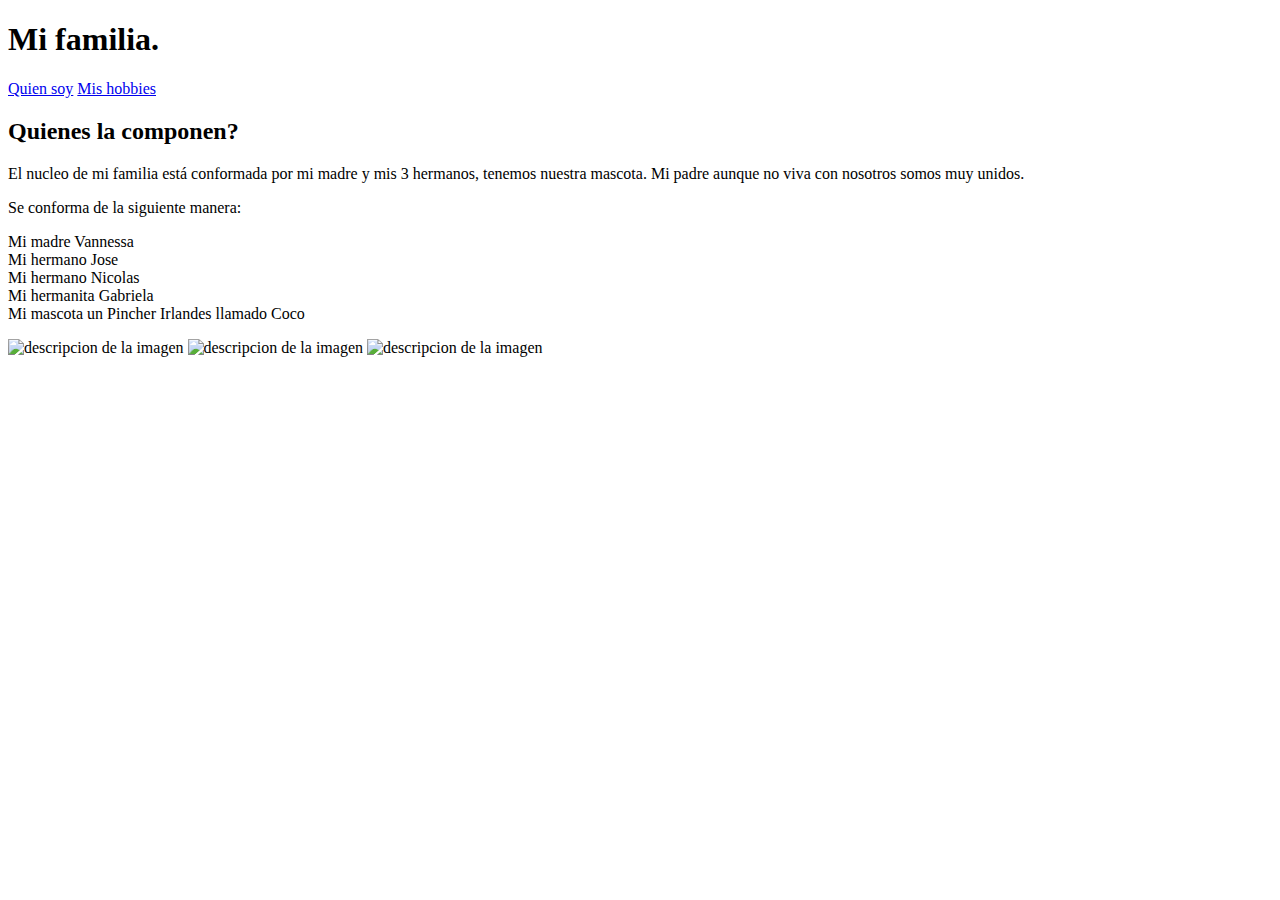
==== TrabajoHenry/templates/familia.html @ dab13e8d "Add files via upload" ====
<!DOCTYPE html>
<html lang="en">
<head>
    <meta charset="UTF-8">
    <meta name="viewport" content="width=device-width, initial-scale=1.0">
    <title>Document</title>
    <link rel="stylesheet" href="/styles/styles.css">
</head>
<body>
    <main>
       <header> <h1>Mi familia.</h1></header> 
       <nav>
        <a href="../index.html">Quien soy</a>
        <a href="hobbies.html">Mis hobbies</a>
        </nav>
        <section>
           <h2>Quienes la componen?</h2> 
           <p class="box">El nucleo de mi familia está conformada por mi madre y mis 3 hermanos, tenemos nuestra mascota. Mi padre aunque no viva con nosotros somos muy unidos.</p>
           <p class="box">Se conforma de la siguiente manera:
            <li>Mi madre Vannessa</li>
            <li>Mi hermano Jose</li>
            <li>Mi hermano Nicolas</li>
            <li>Mi hermanita Gabriela</li>
            <li>Mi mascota un Pincher Irlandes llamado Coco</li>
           </p>
           <img src="/assets/Fam.webp" alt="descripcion de la imagen">
           <img src="/assets/herma.webp" alt="descripcion de la imagen">
           <img src="/assets/coco.webp" alt="descripcion de la imagen">
        </section>

    </main>
</body>
</html>
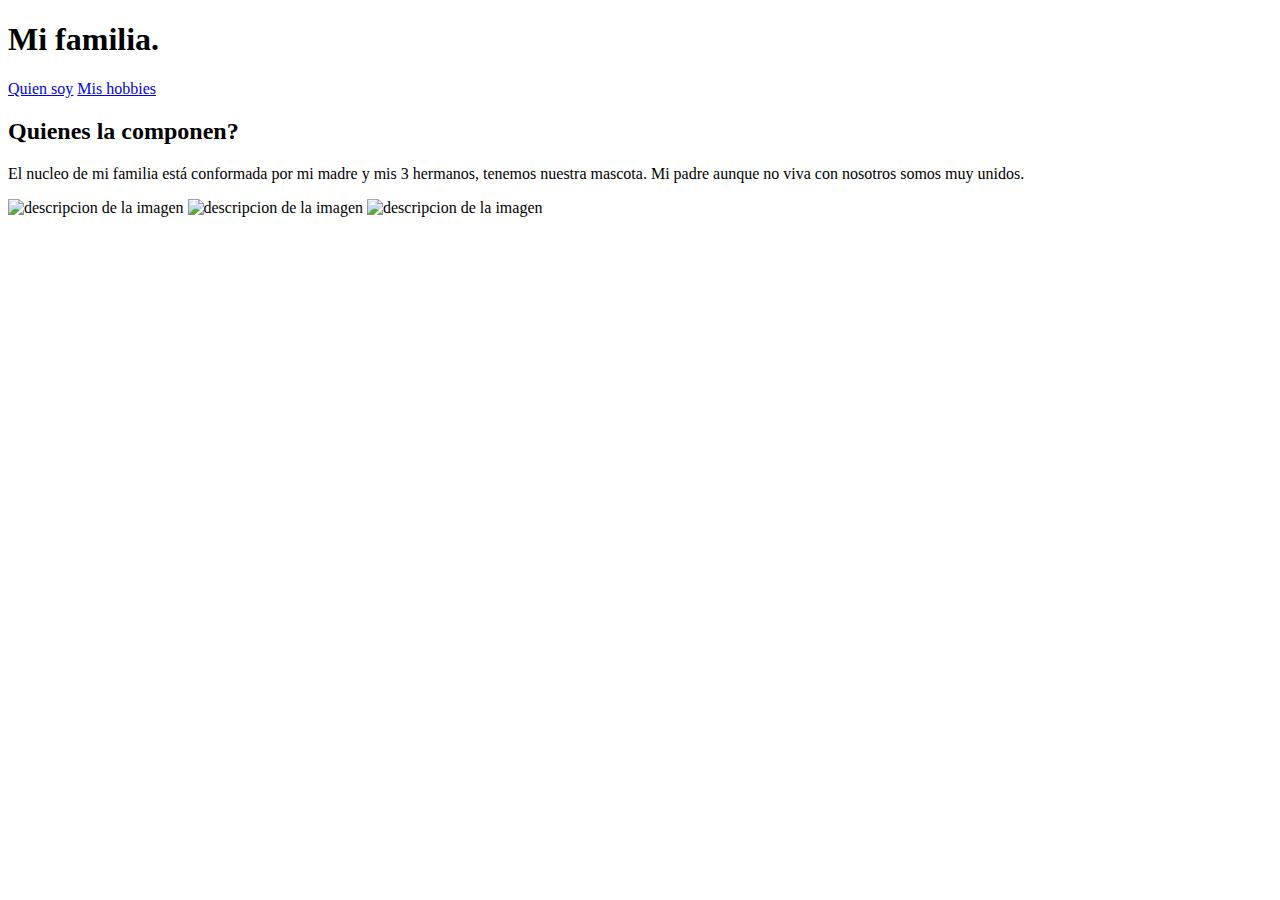
==== commit f78a1648: "Update familia.html" ====
--- a/TrabajoHenry/templates/familia.html
+++ b/TrabajoHenry/templates/familia.html
@@ -16,13 +16,7 @@
         <section>
            <h2>Quienes la componen?</h2> 
            <p class="box">El nucleo de mi familia está conformada por mi madre y mis 3 hermanos, tenemos nuestra mascota. Mi padre aunque no viva con nosotros somos muy unidos.</p>
-           <p class="box">Se conforma de la siguiente manera:
-            <li>Mi madre Vannessa</li>
-            <li>Mi hermano Jose</li>
-            <li>Mi hermano Nicolas</li>
-            <li>Mi hermanita Gabriela</li>
-            <li>Mi mascota un Pincher Irlandes llamado Coco</li>
-           </p>
+          
            <img src="/assets/Fam.webp" alt="descripcion de la imagen">
            <img src="/assets/herma.webp" alt="descripcion de la imagen">
            <img src="/assets/coco.webp" alt="descripcion de la imagen">
@@ -30,4 +24,4 @@
 
     </main>
 </body>
-</html>+</html>
